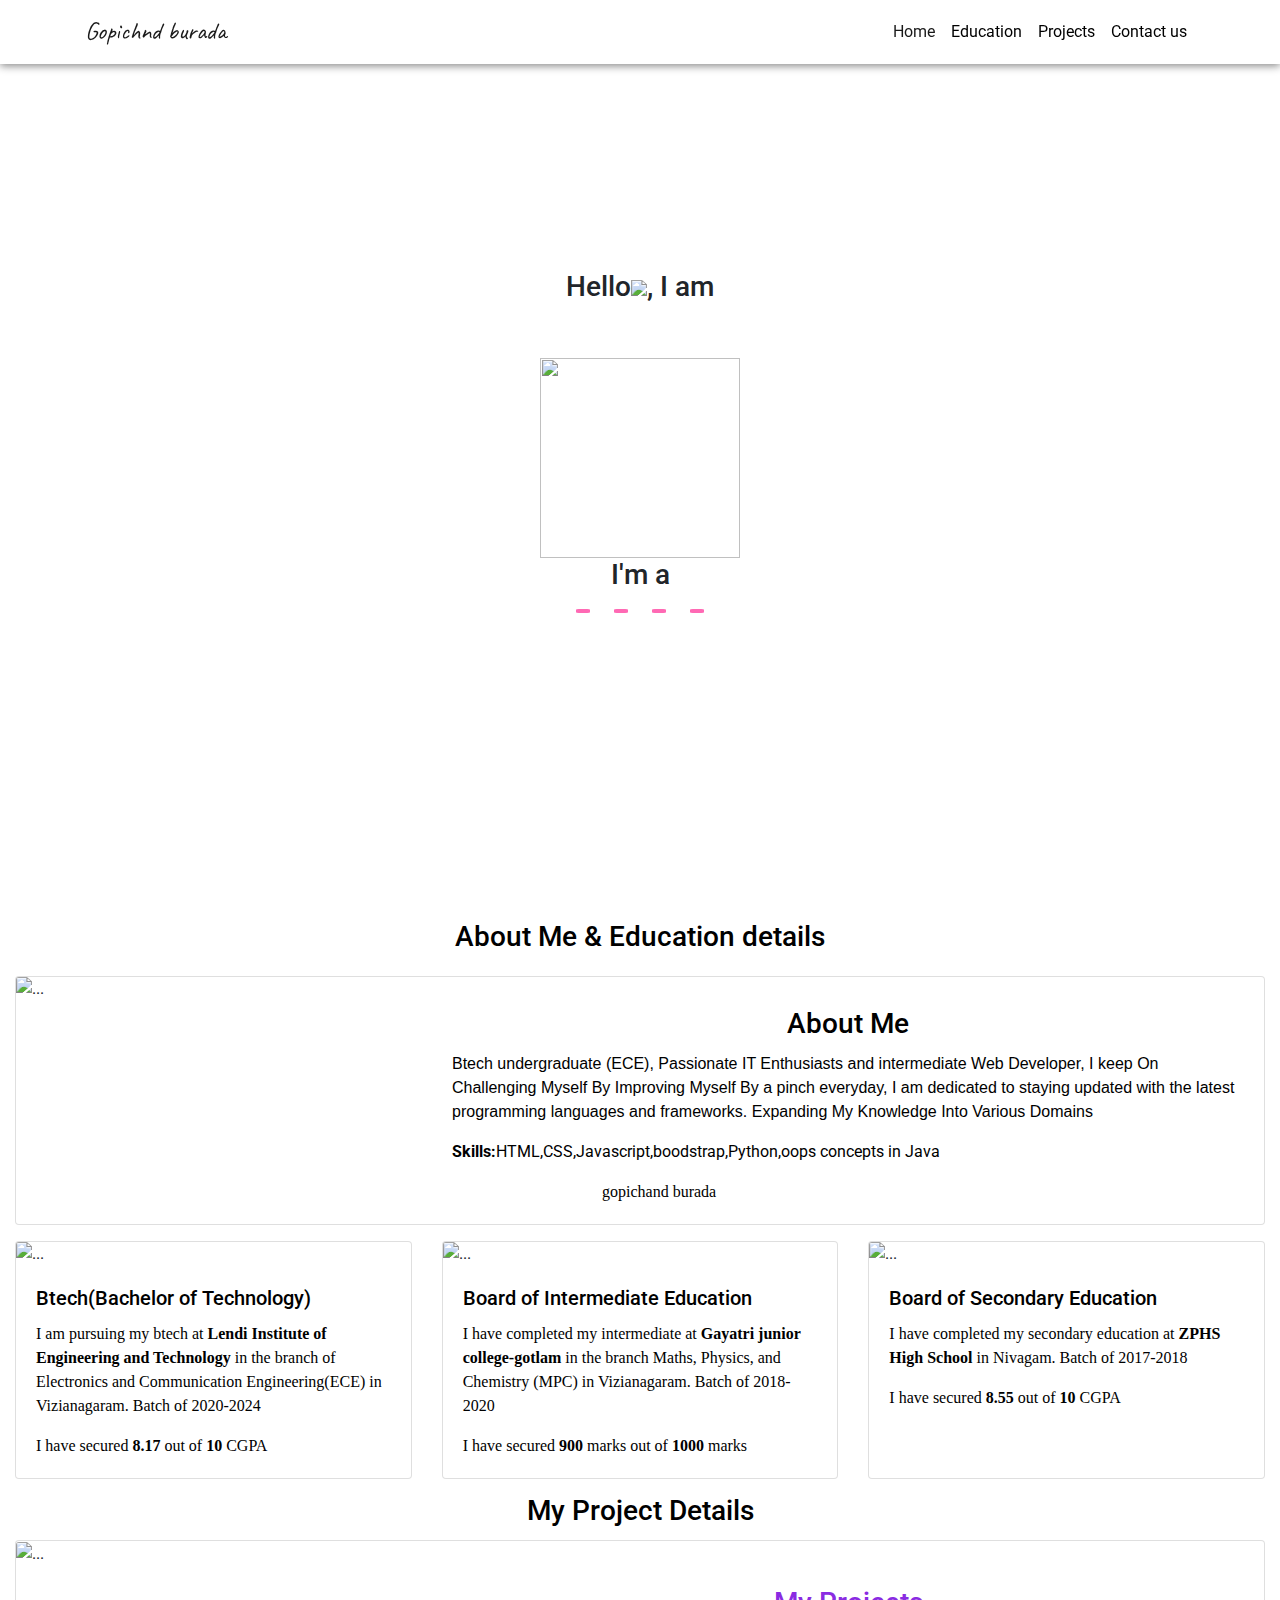
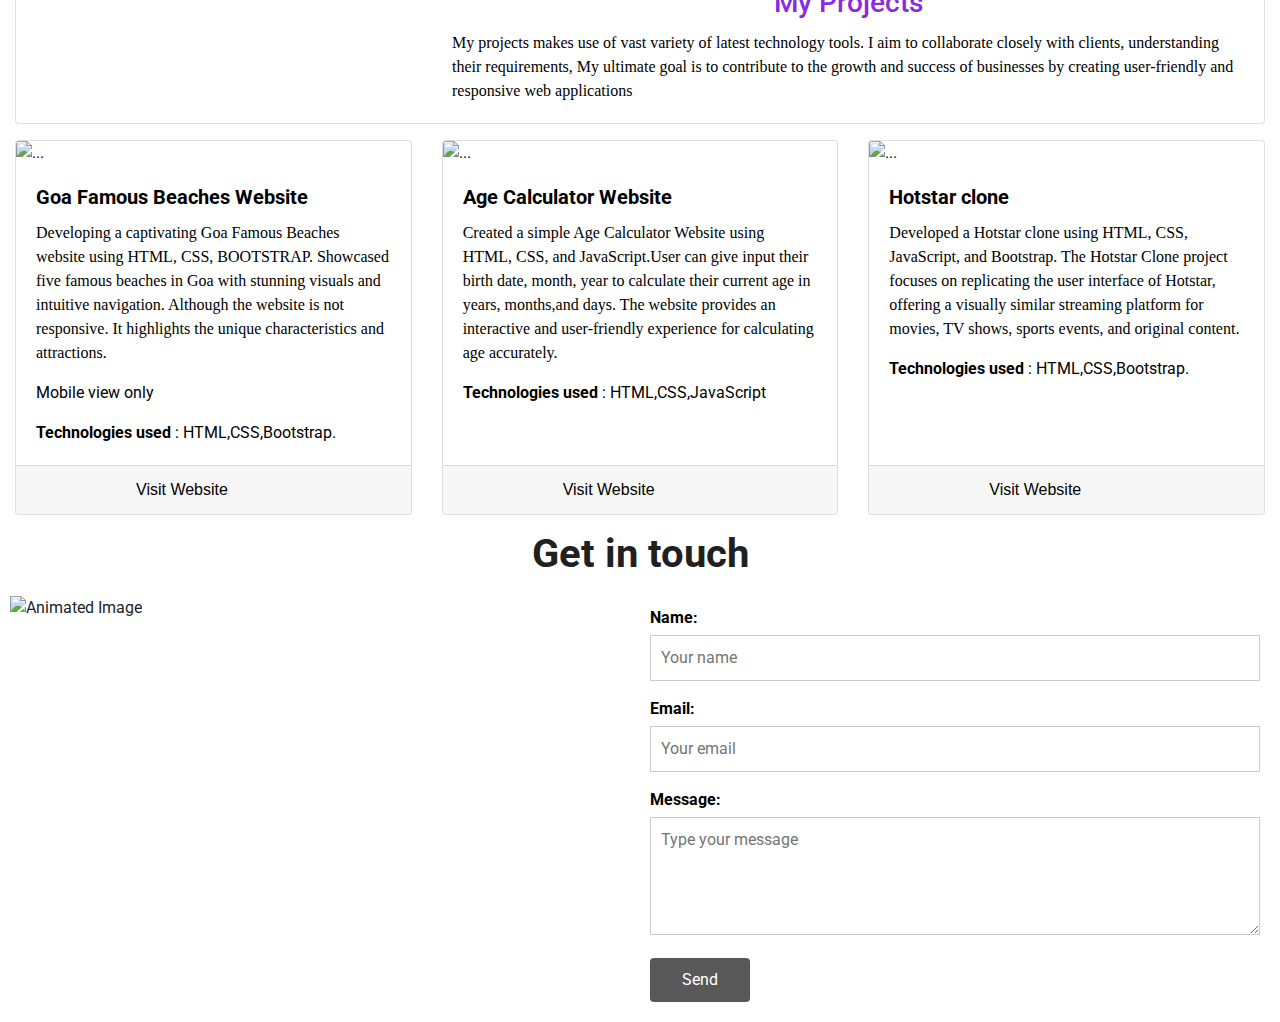
==== index.html @ 9a39d25e "Update and rename portfol.html to index.html" ====
<!DOCTYPE html>
<html>

<head>
    <title>Gopichnd Burada</title>
    <link rel="stylesheet" href="portfol.css">
    <script href="portfol.js"></script>
    <link rel="stylesheet" href="https://stackpath.bootstrapcdn.com/bootstrap/4.5.2/css/bootstrap.min.css" integrity="sha384-JcKb8q3iqJ61gNV9KGb8thSsNjpSL0n8PARn9HuZOnIxN0hoP+VmmDGMN5t9UJ0Z" crossorigin="anonymous" />
    <script src="https://code.jquery.com/jquery-3.5.1.slim.min.js" integrity="sha384-DfXdz2htPH0lsSSs5nCTpuj/zy4C+OGpamoFVy38MVBnE+IbbVYUew+OrCXaRkfj" crossorigin="anonymous"></script>
    <script src="https://cdn.jsdelivr.net/npm/popper.js@1.16.1/dist/umd/popper.min.js" integrity="sha384-9/reFTGAW83EW2RDu2S0VKaIzap3H66lZH81PoYlFhbGU+6BZp6G7niu735Sk7lN" crossorigin="anonymous"></script>
    <script src="https://stackpath.bootstrapcdn.com/bootstrap/4.5.2/js/bootstrap.min.js" integrity="sha384-B4gt1jrGC7Jh4AgTPSdUtOBvfO8shuf57BaghqFfPlYxofvL8/KUEfYiJOMMV+rV" crossorigin="anonymous"></script>
    <script src="https://kit.fontawesome.com/2f123240a9.js" crossorigin="anonymous"></script>
    <script src="https://unpkg.com/typed.js@2.0.16/dist/typed.umd.js"></script>

</head>

<body>
    <!--   navbar section -->
    <nav class="navbar navbar-expand-lg navbar-light bg-white fixed-top">
        <div class="container">
            <a class="navbar-brand" href="#home" style="font-family: caveat; font-size:25px">Gopichnd burada </a>
            <button class="navbar-toggler" type="button" data-toggle="collapse" data-target="#navbarNavAltMarkup" aria-controls="navbarNavAltMarkup" aria-expanded="false" aria-label="Toggle navigation">
                <span class="navbar-toggler-icon"></span>
            </button>
            <div class="collapse navbar-collapse" id="navbarNavAltMarkup">
                <div class="navbar-nav ml-auto">
                    <a class="nav-link active" id="navItem1" href="#home">Home<span class="sr-only">(current)</span> </a>
                    <a class="nav-link" id="navitem2" href="#edu">Education</a>
                    <a class="nav-link" id="navitem3" href="#pro">Projects</a>
                    <a class="nav-link" id="navitem4" href="#cont">Contact us</a>
                    <!-- <a class="nav-link" id="navitem5" onclick="myFunction()">Dark Mode</a> -->
                </div>
            </div>
        </div>
    </nav>
    <!--   home page section -->
    <center id="home">
        <div class="background-image d-flex flex-column justify-content-center">
            <div class="text">
                <h3>Hello<span><img src="https://arun-kumar-mahanthi.netlify.app/assets/images/Hand.gif" width="35px"></span>, I am</h3>
                <h2 class="heading">Gopichand Burada</h2>
                <img src="https://arun-kumar-mahanthi.netlify.app/assets/images/dp_male.svg" width="200" height="200">
                <h3>I'm a <span class="animatetext"></span></h3>
                <div class="socialicons">
                    <a href="https://www.instagram.com/gopi__1435/" target="_blank"><i class="fa-brands fa-instagram icon2"></i></a>
                    <a href="https://www.linkedin.com/in/gopichand-burada-14b901261/" target="_blank"><i class="fa-brands fa-linkedin icon2"></i></a>
                    <a href="https://www.facebook.com/burada.gopi?mibextid=ZbWKwL" target="_blank"><i class="fa-brands fa-facebook icon2"></i></a>
                    <a href="https://www.instagram.com/gopi__1435/" target="_blank"><i class="fa-brands fa-twitter icon2"></i></a>
                </div>
            </div>
        </div>
    </center>

    <!-- education code -->
    <section class="education" id="edu">
        <h3 class="card-title" style="text-align:center; padding-top:20px">About Me & Education details</h3>
        <div class="about">
            <div class="card mb-3" style="max-width:100%;">
                <div class="row no-gutters">
                    <div class="col-md-4">
                        <img src="https://i.ibb.co/rG80sc9/1686226523703.jpg" class="card-img" alt="..." style="height:350px;">
                    </div>
                    <div class="col-md-8">
                        <div class="card-body">
                            <h3 class="card-title" style="text-align:center; padding-top:10px">About Me</h3>
                            <p class="card-text" style="font-family:Helvetica">Btech undergraduate (ECE), Passionate IT Enthusiasts and intermediate Web Developer, I keep On Challenging Myself By Improving Myself By a pinch everyday, I am dedicated to staying updated with the latest programming languages and frameworks. Expanding My Knowledge Into Various Domains</p>
                            <p class="card-text"><span style="font-weight:bold">Skills:</span>HTML,CSS,Javascript,boodstrap,Python,oops concepts in Java</p>
                            <p class="card-text" style="font-family:cursive; padding-left:150px;">gopichand burada</p>
                        </div>
                    </div>
                </div>
            </div>
        </div>
        <div class="card-deck">
            <div class="card">
                <img src="https://ehr.meditech.com/themes/ehrmeditech/images/about/college-career-animation.gif" class="card-img-top" alt="...">
                <div class="card-body">
                    <h5 class="card-title">Btech(Bachelor of Technology)</h5>
                    <p class="card-text" style="font-family:Times New Roman">I am pursuing my btech at <span style="font-weight:bold">Lendi Institute of Engineering and Technology </span> in the branch of Electronics and Communication Engineering(ECE) in Vizianagaram. Batch of 2020-2024</p>
                    <p class="card-text" style="font-family:Times New Roman">I have secured <span style="font-weight:bold">8.17</span> out of <span style="font-weight:bold">10</span> CGPA</p>
                </div>
            </div>
            <div class="card">
                <img src="https://cdn.dribbble.com/users/2726/screenshots/3585374/comp_1_1.gif" class="card-img-top" alt="...">
                <div class="card-body">
                    <h5 class="card-title">Board of Intermediate Education</h5>
                    <p class="card-text" style="font-family:Times New Roman">I have completed my intermediate at <span style="font-weight:bold">Gayatri junior college-gotlam </span> in the branch Maths, Physics, and Chemistry (MPC) in Vizianagaram. Batch of 2018-2020</p>
                    <p class="card-text" style="font-family:Times New Roman">I have secured <span style="font-weight:bold">900</span> marks out of <span style="font-weight:bold">1000</span> marks</p>
                </div>
            </div>
            <div class="card">
                <img src="https://www.sleepadvisor.org/wp-content/uploads/2020/01/Happy-Kids-in-front-of-School-Animation.gif" class="card-img-top" alt="...">
                <div class="card-body">
                    <h5 class="card-title">Board of Secondary Education</h5>
                    <p class="card-text" style="font-family:Times New Roman">I have completed my secondary education at <span style="font-weight:bold">ZPHS High School</span> in Nivagam. Batch of 2017-2018</p>
                    <p class="card-text" style="font-family:Times New Roman">I have secured <span style="font-weight:bold">8.55</span> out of <span style="font-weight:bold">10</span> CGPA</p>
                </div>
            </div>
        </div>
    </section>


    <!-- project section -->
    <section class="prodiscription" id=pro>
        <h3 class="card-title" style="text-align:center">My Project Details</h3>
        <section>
            <div class="card mb-3" style="max-width:100%;">
                <div class="row no-gutters">
                    <div class="col-md-4">
                        <img src="https://cdn.dribbble.com/users/846207/screenshots/9192312/office-desk-animation.gif" class="card-img" alt="...">
                    </div>
                    <div class="col-md-8" style="padding-top:25px">
                        <div class="card-body">
                            <h3 class="card-title" style="text-align:center; color:rgb(138, 43, 226)">My Projects</h3>
                            <p class="card-text" style="font-family:Verdana">My projects makes use of vast variety of latest technology tools. I aim to collaborate closely with clients, understanding their requirements, My ultimate goal is to contribute to the growth and success of businesses by creating user-friendly and responsive web applications</p>
                        </div>
                    </div>
                </div>
            </div>
        </section>

        <section class="realpro">
            <div class="card-deck">
                <div class="card">
                    <img src="https://blog.railyatri.in/wp-content/uploads/2018/12/Visiting-Goa-in-December.gif" class="card-img-top" alt="...">
                    <div class="card-body">
                        <h5 class="card-title" style="font-weight:bold">Goa Famous Beaches Website </h5>
                        <p class="card-text" style="font-family:Times New Roman">Developing a captivating Goa Famous Beaches website using HTML, CSS, BOOTSTRAP. Showcased five famous beaches in Goa with stunning visuals and intuitive navigation. Although the website is not responsive. It highlights the unique characteristics and attractions.</p>
                        <P class="card-text">Mobile view only</P>
                        <p class="card-text"><span style="font-weight:bold">Technologies used </span>: HTML,CSS,Bootstrap.</p>

                    </div>
                    <div class=" card-footer">
                        <a href="https://gopichandburada.github.io/GoaTourism/" target="_blank" class="textfoot">Visit Website</a>
                    </div>
                </div>
                <div class="card">
                    <img src="https://i.ibb.co/27f6nVg/age.jpg" class="card-img-top" alt="...">
                    <div class="card-body">
                        <h5 class="card-title" style="font-weight:bold">Age Calculator Website</h5>
                        <p class="card-text" style="font-family:Times New Roman">Created a simple Age Calculator Website using HTML, CSS, and JavaScript.User can give input their birth date, month, year to calculate their current age in years, months,and days. The website provides an interactive and user-friendly experience for calculating age accurately. </p>
                        <p class="card-text"><span style="font-weight:bold">Technologies used </span>: HTML,CSS,JavaScript</p>
                    </div>
                    <div class=" card-footer">
                        <a href="http://agecal123.ccbp.tech" class="textfoot" target="_blank">Visit Website</a>
                    </div>
                </div>
                <div class="card">
                    <img src="https://i.makeagif.com/media/4-23-2018/iP7tMY.gif" class="card-img-top" alt="...">
                    <div class="card-body">
                        <h5 class="card-title" style="font-weight:bold">Hotstar clone</h5>
                        <p class="card-text" style="font-family:Times New Roman">Developed a Hotstar clone using HTML, CSS, JavaScript, and Bootstrap. The Hotstar Clone project focuses on replicating the user interface of Hotstar, offering a visually similar streaming platform for movies, TV shows, sports events, and original content. </p>
                        <p class="card-text"><span style="font-weight:bold">Technologies used </span>: HTML,CSS,Bootstrap.</p>
                    </div>
                    <div class="card-footer">
                        <a href="http://portfoliogopi.ccbp.tech" class="textfoot" target="_blank">Visit Website</a>
                    </div>
                </div>
            </div>
        </section>
    </section>
    <!--   get in touch section -->
    <section class="contactform" id=cont>
        <h1 class="get">Get in touch</h1>
        <h1></h1>
        <div class="container11">
            <div class="left">
                <img src="https://finwave.co/images/gif/Contact-1.gif" alt="Animated Image" class="image">
            </div>
            <div class="right">
                <form action="" method="POST">
                    <div class="form-group">
                        <label class="card-title">Name:</label>
                        <input type="text" id="name" name="name" placeholder="Your name" required>
                    </div>
                    <div class="form-group">
                        <label class="card-title">Email:</label>
                        <input type="text" id="email" name="email" placeholder="Your email" required>
                    </div>
                    <div class="form-group">
                        <label class="card-title">Message:</label>
                        <textarea id="message" name="message" rows="4" placeholder="Type your message" required></textarea>
                    </div>
                    <button type="button" class="btn-send" onclick="fun()">Send</button>
                </form>
            </div>
        </div>
        <div>
        </div>
    </section>
    <script type="text/javascript" src="https://cdn.jsdelivr.net/npm/@emailjs/browser@3/dist/email.min.js">
    </script>
    <script type="text/javascript">
        (function() {
            emailjs.init("-SeCk6oqpE9ukX85a");
        })();
    </script>
</body>

</html>
---- portfol.css ----
@import url('https://fonts.googleapis.com/css2?family=Bree+Serif&family=Caveat:wght@400;700&family=Lobster&family=Monoton&family=Open+Sans:ital,wght@0,400;0,700;1,400;1,700&family=Playfair+Display+SC:ital,wght@0,400;0,700;1,700&family=Playfair+Display:ital,wght@0,400;0,700;1,700&family=Roboto:ital,wght@0,400;0,700;1,400;1,700&family=Source+Sans+Pro:ital,wght@0,400;0,700;1,700&family=Work+Sans:ital,wght@0,400;0,700;1,700&display=swap');

body {
    background-color: white;
    color: white;
}

.navbar {
    box-shadow: 0px 2px 8px #888888;
}

/* navbar elements*/
#navitem1 {
    color: black;
}

#navitem2 {
    color: black;
}

#navitem3 {
    color: black;
}

#navitem4 {
    color: black;
}

#navitem5 {
    color: black;
}

.nav-link:hover {
    cursor: pointer;
}

.background-image {
    background-image: url("https://i.pinimg.com/originals/63/24/3a/63243aacfe563f25e472f9e187723df1.gif");
    background-size: cover;
    height: 100vh;
}

.heading {
    color: white;
}

.socialicons a {
    display: inline-block;
    border-radius: 20%;
    border: 2px solid hotpink;
    /* Adjust the border color and size as needed */
    padding-left: 5px;
    padding-right: 5px;
    margin: 10px;
    font-size: 25px;
    color: white;
    /* Adjust the padding as needed */
}

.socialicons a:hover {
    transform: scale(1.3);
    color: rgb(22, 91, 252);
    transition: 0.5s;
}

.about {
    padding-top: 10px;
}

.card-text {
    color: black;
}

.card-title {
    color: black;
}

.education {
    margin-left: 15px;
    margin-right: 15px;
    margin-bottom: 15px;
    /* margin-top:0px; */
}

/* project style */
.prodiscription {
    margin: 15px;
}

.textfoot {
    padding-left: 100px;
    color: black;
    font-family: Arial;
}

/* get in touch style */
.container {
    display: flex;
    flex-wrap: wrap;
}

.get {
    text-align: center;
    color: rgb(32, 32, 32);
    font-size: 40px;
    font-weight: bold;
}

.left {
    flex: 1;
    padding: 10px;
    display: flex;
}

.right {
    flex: 1;
    padding: 20px;
}

.image {
    max-width: 100%;
    height: auto;
}

.form-group {
    margin-bottom: 20px;
}

.form-group label {
    display: block;
    font-weight: bold;
    margin-bottom: 5px;
}

.form-group input,
.form-group textarea {
    width: 100%;
    padding: 10px;
    /* border-style: hidden; */
    border-color: rgb(88, 88, 88);
    border: 1.4px solid #ccc;
    /* border-radius: 4px; */
    /* resize: vertical; */
}

.form-group input:hover,
.form-group textarea:hover {
    outline: none;
    box-shadow: 0px 0px 4px 0px #888888;
    border: 1.4px solid #ccc;
}

.btn-send {
    background-color: rgb(88, 88, 88);
    color: white;
    padding: 10px 20px;
    border: none;
    border-radius: 4px;
    width: 100px;
    cursor: pointer;
}

.btn-send:hover {
    background-color: rgb(8, 8, 8);
}

@media (max-width:567px) {
    .container11 {
        flex-direction: column-reverse;
    }
}

@media screen and (min-width:768px) {
    .container11 {
        display: flex;
    }
}
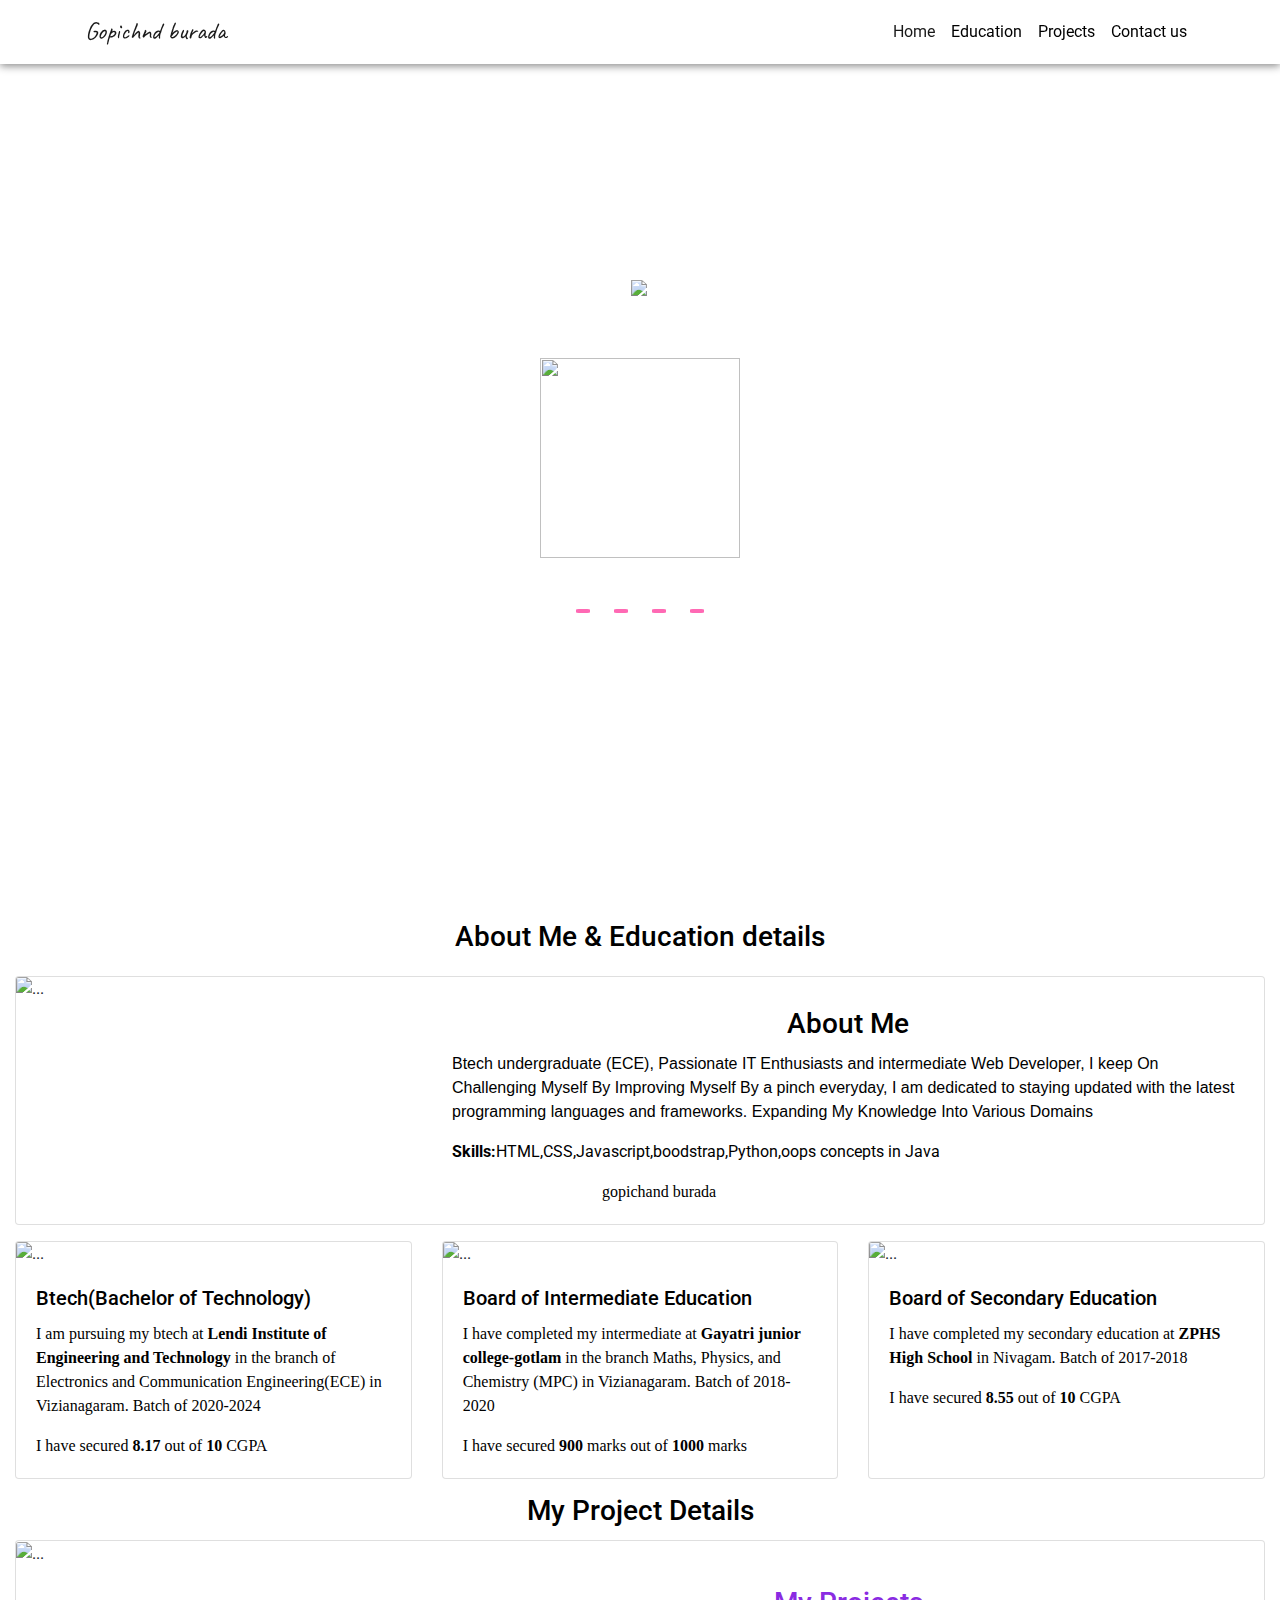
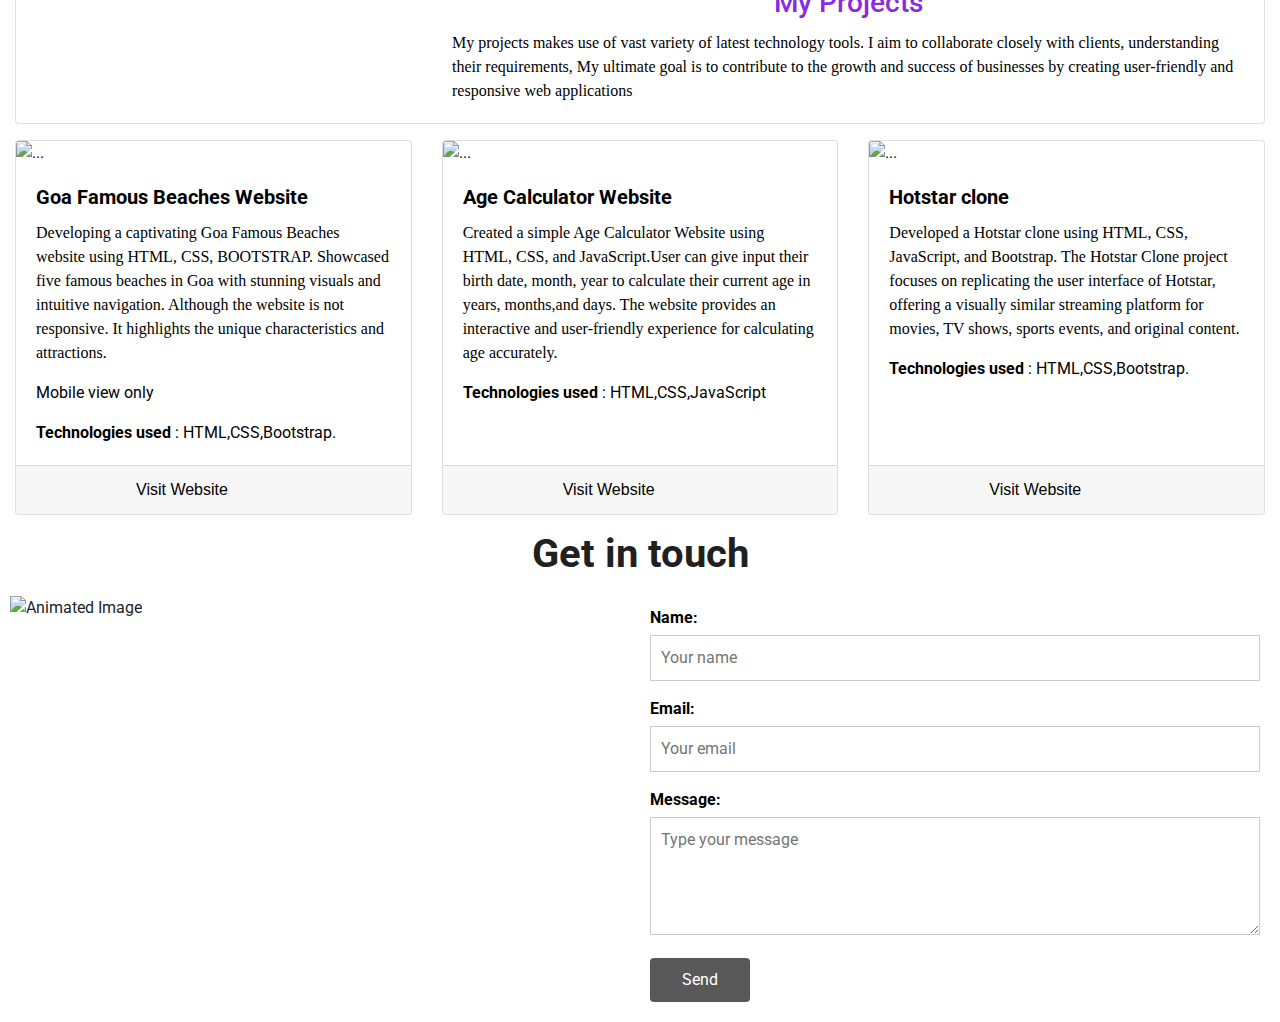
==== commit e814978f: "Update index.html" ====
--- a/index.html
+++ b/index.html
@@ -37,10 +37,10 @@
     <center id="home">
         <div class="background-image d-flex flex-column justify-content-center">
             <div class="text">
-                <h3>Hello<span><img src="https://arun-kumar-mahanthi.netlify.app/assets/images/Hand.gif" width="35px"></span>, I am</h3>
+                <h3 style="color: white;">Hello<span><img src="https://arun-kumar-mahanthi.netlify.app/assets/images/Hand.gif" width="35px"></span>, I am</h3>
                 <h2 class="heading">Gopichand Burada</h2>
                 <img src="https://arun-kumar-mahanthi.netlify.app/assets/images/dp_male.svg" width="200" height="200">
-                <h3>I'm a <span class="animatetext"></span></h3>
+                <h3 style="color: white;">I'm a <span class="animatetext"></span></h3>
                 <div class="socialicons">
                     <a href="https://www.instagram.com/gopi__1435/" target="_blank"><i class="fa-brands fa-instagram icon2"></i></a>
                     <a href="https://www.linkedin.com/in/gopichand-burada-14b901261/" target="_blank"><i class="fa-brands fa-linkedin icon2"></i></a>
